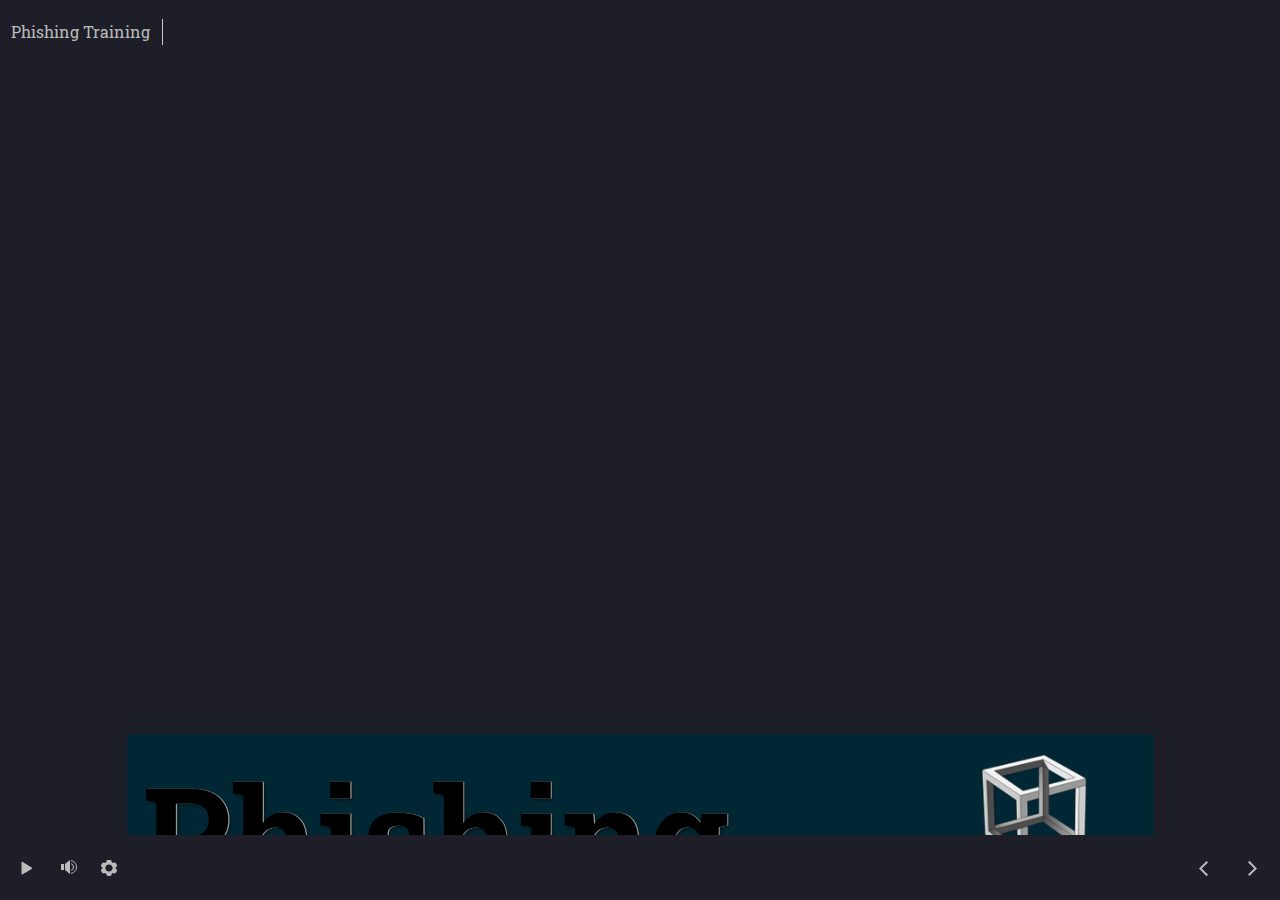
==== index.html @ ee54961b "First commit" ====
<!doctype html>
<html lang="en-US">
<head>
  <meta charset="utf-8">
  <!-- Created using Storyline 360 - http://www.articulate.com  -->
  <!-- version: 3.60.26947.0 -->
  <title>Phishing Training</title>
  <meta http-equiv="x-ua-compatible" content="IE=edge"/>
  <meta name="viewport" content="width=device-width,initial-scale=1,user-scalable=no,shrink-to-fit=no,minimal-ui"/>
  <meta name="apple-mobile-web-app-capable" content="yes"/>
  <style>
    html, body { height: 100%; padding: 0; margin: 0 }
    #app { height: 100%; width: 100%; }
  </style>
  
  <script>window.THREE = { };</script>
</head>
<body style="background: #1D1E27" class="cs-HTML theme-unified">
  <!-- 360 -->
  <script>!function(e){var i=/iPhone/i,o=/iPod/i,n=/iPad/i,t=/(?=.*\bAndroid\b)(?=.*\bMobile\b)/i,d=/Android/i,s=/(?=.*\bAndroid\b)(?=.*\bSD4930UR\b)/i,b=/(?=.*\bAndroid\b)(?=.*\b(?:KFOT|KFTT|KFJWI|KFJWA|KFSOWI|KFTHWI|KFTHWA|KFAPWI|KFAPWA|KFARWI|KFASWI|KFSAWI|KFSAWA)\b)/i,r=/IEMobile/i,h=/(?=.*\bWindows\b)(?=.*\bARM\b)/i,a=/BlackBerry/i,l=/BB10/i,p=/Opera Mini/i,f=/(CriOS|Chrome)(?=.*\bMobile\b)/i,u=/(?=.*\bFirefox\b)(?=.*\bMobile\b)/i,c=new RegExp("(?:Nexus 7|BNTV250|Kindle Fire|Silk|GT-P1000)","i"),w=function(e,i){return e.test(i)},A=function(e){var A=e||navigator.userAgent,v=A.split("[FBAN");if(void 0!==v[1]&&(A=v[0]),this.apple={phone:w(i,A),ipod:w(o,A),tablet:!w(i,A)&&w(n,A),device:w(i,A)||w(o,A)||w(n,A)},this.amazon={phone:w(s,A),tablet:!w(s,A)&&w(b,A),device:w(s,A)||w(b,A)},this.android={phone:w(s,A)||w(t,A),tablet:!w(s,A)&&!w(t,A)&&(w(b,A)||w(d,A)),device:w(s,A)||w(b,A)||w(t,A)||w(d,A)},this.windows={phone:w(r,A),tablet:w(h,A),device:w(r,A)||w(h,A)},this.other={blackberry:w(a,A),blackberry10:w(l,A),opera:w(p,A),firefox:w(u,A),chrome:w(f,A),device:w(a,A)||w(l,A)||w(p,A)||w(u,A)||w(f,A)},this.seven_inch=w(c,A),this.any=this.apple.device||this.android.device||this.windows.device||this.other.device||this.seven_inch,this.phone=this.apple.phone||this.android.phone||this.windows.phone,this.tablet=this.apple.tablet||this.android.tablet||this.windows.tablet,"undefined"==typeof window)return this},v=function(){var e=new A;return e.Class=A,e};"undefined"!=typeof module&&module.exports&&"undefined"==typeof window?module.exports=A:"undefined"!=typeof module&&module.exports&&"undefined"!=typeof window?module.exports=v():"function"==typeof define&&define.amd?define("isMobile",[],e.isMobile=v()):e.isMobile=v()}(this);
    window.isMobile.apple.tablet = window.isMobile.apple.tablet ||
      (navigator.platform === 'MacIntel' && navigator.maxTouchPoints > 1);
    window.isMobile.apple.device = window.isMobile.apple.device || window.isMobile.apple.tablet;
    window.isMobile.tablet = window.isMobile.tablet || window.isMobile.apple.tablet;
    window.isMobile.any = window.isMobile.any || window.isMobile.apple.tablet;
  </script>

  <div id="focus-sink" tabindex="-1"></div>

  <div id="preso"></div>
  <script>
    window.DS = {};
    window.globals = {
      DATA_PATH_BASE: '',
      HAS_FRAME: true,
      HAS_SLIDE: true,

      lmsPresent: false,
      tinCanPresent: false,
      cmi5Present: false,
      aoSupport: false,
      scale: 'noscale',
      captureRc: false,
      browserSize: 'fullscreen',
      bgColor: '#1D1E27',
      features: 'InsertSvgPicture,MultipleQuizTracking,ThreeSixtyDegreeProgressTrackingExclusions',
      themeName: 'unified',
      preloaderColor: '#FFFFFF',
      suppressAnalytics: false,
      productChannel: 'stable',
      publishSource: 'storyline',
      aid: 'aid|dac96d69-fc94-4b3e-8f2d-1dbfa6082336',
      cid: '2b31e50e-fe0b-4f11-93a3-54be7cab4f11',
      playerVersion: '3.60.26947.0',
      maxIosVideoElements: 10,

      
      parseParams: function(qs) {
        if (window.globals.parsedParams != null) {
          return window.globals.parsedParams;
        }
        qs = (qs || window.location.search.substr(1)).split('+').join(' ');
        var params = {},
            tokens,
            re = /[?&]?([^=]+)=([^&]*)/g;

        while (tokens = re.exec(qs)) {
          params[decodeURIComponent(tokens[1]).trim()] =
            decodeURIComponent(tokens[2]).trim();
        }
        window.globals.parsedParams = params;
        return params;
      }

    };

    (function() {

      var classTypes = [ 'desktop', 'mobile', 'phone', 'tablet' ];

      var addDeviceClasses = function(prefix, testObj) {
        var curr, i;
        for (i = 0; i < classTypes.length; i++) {
          curr = classTypes[i];
          if (testObj[curr]) {
            document.body.classList.add(prefix + curr);
          }
        }
      };

      var params = window.globals.parseParams(),
          isDevicePreview = params.devicepreview === '1',
          isPhoneOverride = params.deviceType === 'phone' || (isDevicePreview && params.phone == '1'),
          isTabletOverride = (params.deviceType === 'tablet' || isDevicePreview) && !isPhoneOverride,
          isMobileOverride = isPhoneOverride || isTabletOverride;

      var deviceView = {
        desktop: !window.isMobile.any && !isMobileOverride,
        mobile: window.isMobile.any || isMobileOverride,
        phone: isPhoneOverride || (window.isMobile.phone && !isTabletOverride),
        tablet: isTabletOverride || window.isMobile.tablet
      };

      window.globals.deviceView = deviceView;
      window.isMobile.desktop = !window.isMobile.any;
      window.isMobile.mobile = window.isMobile.any;

      addDeviceClasses('view-', deviceView);

    })();
  </script>
  
  <script src='story_content/user.js' type=text/javascript></script>
  <div class="slide-loader"></div>

  <script>
    var doc = document, loader = doc.body.querySelector('.slide-loader'); [ 1, 2, 3 ].forEach(function(n) { var d = doc.createElement('div'); d.style.backgroundColor = window.globals.preloaderColor; d.classList.add('mobile-loader-dot'); d.classList.add('dot' + n); loader.appendChild(d); });
  </script>

  <div class="mobile-load-title-overlay" style="display: none">
    <div class="mobile-load-title">Phishing Training</div>
  </div>

  <div class="mobile-chrome-warning"></div>

  <script>
    
    if (window.autoSpider && window.vInterfaceObject) {
      document.querySelector('.mobile-load-title-overlay').style.display = 'none';
    }
  </script>

  

  <link rel="stylesheet" href="html5/data/css/output.min.css" data-noprefix/>
</body>
<script src="html5/lib/scripts/bootstrapper.min.js"></script>
</html>
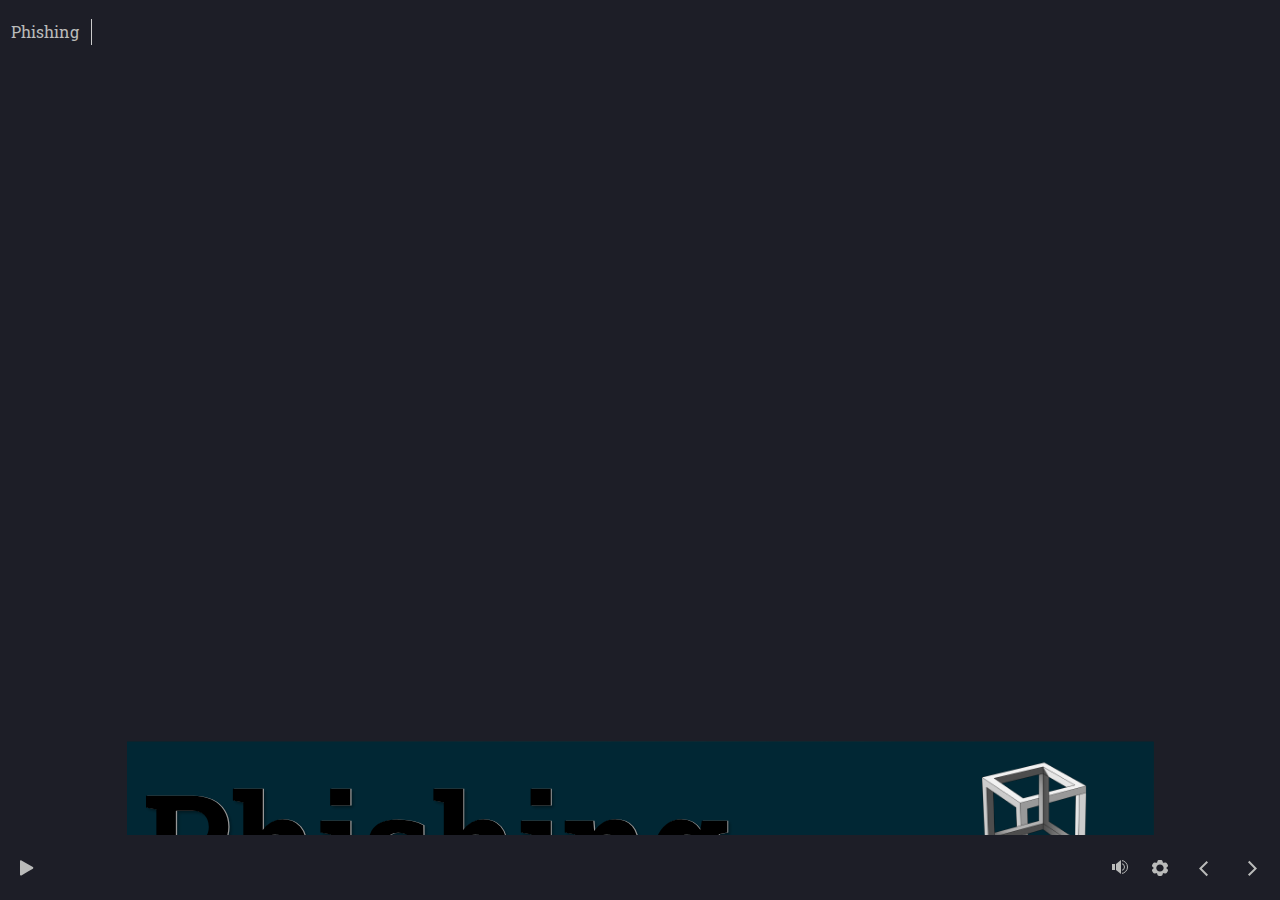
==== commit 213d8ddf: "Centered video" ====
--- a/index.html
+++ b/index.html
@@ -1,10 +1,10 @@
-<!doctype html>
+﻿<!doctype html>
 <html lang="en-US">
 <head>
   <meta charset="utf-8">
   <!-- Created using Storyline 360 - http://www.articulate.com  -->
-  <!-- version: 3.60.26947.0 -->
-  <title>Phishing Training</title>
+  <!-- version: 3.74.30180.0 -->
+  <title>Phishing</title>
   <meta http-equiv="x-ua-compatible" content="IE=edge"/>
   <meta name="viewport" content="width=device-width,initial-scale=1,user-scalable=no,shrink-to-fit=no,minimal-ui"/>
   <meta name="apple-mobile-web-app-capable" content="yes"/>
@@ -12,22 +12,7 @@
     html, body { height: 100%; padding: 0; margin: 0 }
     #app { height: 100%; width: 100%; }
   </style>
-  
-  <script>window.THREE = { };</script>
-</head>
-<body style="background: #1D1E27" class="cs-HTML theme-unified">
-  <!-- 360 -->
-  <script>!function(e){var i=/iPhone/i,o=/iPod/i,n=/iPad/i,t=/(?=.*\bAndroid\b)(?=.*\bMobile\b)/i,d=/Android/i,s=/(?=.*\bAndroid\b)(?=.*\bSD4930UR\b)/i,b=/(?=.*\bAndroid\b)(?=.*\b(?:KFOT|KFTT|KFJWI|KFJWA|KFSOWI|KFTHWI|KFTHWA|KFAPWI|KFAPWA|KFARWI|KFASWI|KFSAWI|KFSAWA)\b)/i,r=/IEMobile/i,h=/(?=.*\bWindows\b)(?=.*\bARM\b)/i,a=/BlackBerry/i,l=/BB10/i,p=/Opera Mini/i,f=/(CriOS|Chrome)(?=.*\bMobile\b)/i,u=/(?=.*\bFirefox\b)(?=.*\bMobile\b)/i,c=new RegExp("(?:Nexus 7|BNTV250|Kindle Fire|Silk|GT-P1000)","i"),w=function(e,i){return e.test(i)},A=function(e){var A=e||navigator.userAgent,v=A.split("[FBAN");if(void 0!==v[1]&&(A=v[0]),this.apple={phone:w(i,A),ipod:w(o,A),tablet:!w(i,A)&&w(n,A),device:w(i,A)||w(o,A)||w(n,A)},this.amazon={phone:w(s,A),tablet:!w(s,A)&&w(b,A),device:w(s,A)||w(b,A)},this.android={phone:w(s,A)||w(t,A),tablet:!w(s,A)&&!w(t,A)&&(w(b,A)||w(d,A)),device:w(s,A)||w(b,A)||w(t,A)||w(d,A)},this.windows={phone:w(r,A),tablet:w(h,A),device:w(r,A)||w(h,A)},this.other={blackberry:w(a,A),blackberry10:w(l,A),opera:w(p,A),firefox:w(u,A),chrome:w(f,A),device:w(a,A)||w(l,A)||w(p,A)||w(u,A)||w(f,A)},this.seven_inch=w(c,A),this.any=this.apple.device||this.android.device||this.windows.device||this.other.device||this.seven_inch,this.phone=this.apple.phone||this.android.phone||this.windows.phone,this.tablet=this.apple.tablet||this.android.tablet||this.windows.tablet,"undefined"==typeof window)return this},v=function(){var e=new A;return e.Class=A,e};"undefined"!=typeof module&&module.exports&&"undefined"==typeof window?module.exports=A:"undefined"!=typeof module&&module.exports&&"undefined"!=typeof window?module.exports=v():"function"==typeof define&&define.amd?define("isMobile",[],e.isMobile=v()):e.isMobile=v()}(this);
-    window.isMobile.apple.tablet = window.isMobile.apple.tablet ||
-      (navigator.platform === 'MacIntel' && navigator.maxTouchPoints > 1);
-    window.isMobile.apple.device = window.isMobile.apple.device || window.isMobile.apple.tablet;
-    window.isMobile.tablet = window.isMobile.tablet || window.isMobile.apple.tablet;
-    window.isMobile.any = window.isMobile.any || window.isMobile.apple.tablet;
-  </script>
-
-  <div id="focus-sink" tabindex="-1"></div>
-
-  <div id="preso"></div>
+
   <script>
     window.DS = {};
     window.globals = {
@@ -43,16 +28,18 @@
       captureRc: false,
       browserSize: 'fullscreen',
       bgColor: '#1D1E27',
-      features: 'InsertSvgPicture,MultipleQuizTracking,ThreeSixtyDegreeProgressTrackingExclusions',
+      features: 'AccessibleVideo,BackgroundAudio,ConnectionMessages,FullScreenToggle,InsertSvgPicture,LayerPresentAsDialog,MultipleQuizTracking,PlayerSpeedControl,StreamingVideo,UpdatedThemeEditor,UseAudioElement,VideoTranscripts',
       themeName: 'unified',
       preloaderColor: '#FFFFFF',
       suppressAnalytics: false,
       productChannel: 'stable',
       publishSource: 'storyline',
-      aid: 'aid|dac96d69-fc94-4b3e-8f2d-1dbfa6082336',
+      aid: 'aid|89ba7faf-a02c-4f15-92d0-baaa6fe9e5f4',
       cid: '2b31e50e-fe0b-4f11-93a3-54be7cab4f11',
-      playerVersion: '3.60.26947.0',
+      playerVersion: '3.74.30180.0',
+      publishTimestamp: '2023-04-18T00:57:26.6003016Z',
       maxIosVideoElements: 10,
+      connectionSettings: { message: 'You%20are%20offline.%20Trying%20to%20reconnect...', useDarkTheme: false },
 
       
       parseParams: function(qs) {
@@ -73,7 +60,33 @@
       }
 
     };
-
+  </script>
+  <script>
+    var isIe11 = ('ActiveXObject' in window || window.MSBlobBuilder != null)
+      && window.msCrypto != null && !window.ActiveXObject;
+    if (isIe11) {
+      window.globals.unsupportedBrowser = true;
+      document.write(atob('[base64]'));
+    }
+  </script>
+  
+  <script>window.THREE = { };</script>
+  
+</head>
+<body style="background: #1D1E27" class="cs-HTML theme-unified">
+  <!-- 360 -->
+  <script>!function(){var e,i=/iPhone/i,o=/iPod/i,n=/iPad/i,t=/\biOS-universal(?:.+)Mac\b/i,r=/\bAndroid(?:.+)Mobile\b/i,a=/Android/i,d=/(?:SD4930UR|\bSilk(?:.+)Mobile\b)/i,p=/Silk/i,l=/Windows Phone/i,u=/\bWindows(?:.+)ARM\b/i,b=/BlackBerry/i,s=/BB10/i,c=/Opera Mini/i,f=/\b(CriOS|Chrome)(?:.+)Mobile/i,h=/Mobile(?:.+)Firefox\b/i,v=function(e){return void 0!==e&&"MacIntel"===e.platform&&"number"==typeof e.maxTouchPoints&&e.maxTouchPoints>1&&"undefined"==typeof MSStream};e=function(e){var m={userAgent:"",platform:"",maxTouchPoints:0};e||"undefined"==typeof navigator?"string"==typeof e?m.userAgent=e:e&&e.userAgent&&(m={userAgent:e.userAgent,platform:e.platform,maxTouchPoints:e.maxTouchPoints||0}):m={userAgent:navigator.userAgent,platform:navigator.platform,maxTouchPoints:navigator.maxTouchPoints||0};var g=m.userAgent,y=g.split("[FBAN");void 0!==y[1]&&(g=y[0]),void 0!==(y=g.split("Twitter"))[1]&&(g=y[0]);var A=function(e){return function(i){return i.test(e)}}(g),w={apple:{phone:A(i)&&!A(l),ipod:A(o),tablet:!A(i)&&(A(n)||v(m))&&!A(l),universal:A(t),device:(A(i)||A(o)||A(n)||A(t)||v(m))&&!A(l)},amazon:{phone:A(d),tablet:!A(d)&&A(p),device:A(d)||A(p)},android:{phone:!A(l)&&A(d)||!A(l)&&A(r),tablet:!A(l)&&!A(d)&&!A(r)&&(A(p)||A(a)),device:!A(l)&&(A(d)||A(p)||A(r)||A(a))||A(/\bokhttp\b/i)},windows:{phone:A(l),tablet:A(u),device:A(l)||A(u)},other:{blackberry:A(b),blackberry10:A(s),opera:A(c),firefox:A(h),chrome:A(f),device:A(b)||A(s)||A(c)||A(h)||A(f)},any:!1,phone:!1,tablet:!1};return w.any=w.apple.device||w.android.device||w.windows.device||w.other.device,w.phone=w.apple.phone||w.android.phone||w.windows.phone,w.tablet=w.apple.tablet||w.android.tablet||w.windows.tablet,w}(),"object"==typeof exports&&"undefined"!=typeof module?module.exports=e:"function"==typeof define&&define.amd?define((function(){return e})):this.isMobile=e}();
+    window.isMobile.apple.tablet = window.isMobile.apple.tablet ||
+      (navigator.platform === 'MacIntel' && navigator.maxTouchPoints > 1);
+    window.isMobile.apple.device = window.isMobile.apple.device || window.isMobile.apple.tablet;
+    window.isMobile.tablet = window.isMobile.tablet || window.isMobile.apple.tablet;
+    window.isMobile.any = window.isMobile.any || window.isMobile.apple.tablet;
+  </script>
+
+  <div id="focus-sink" tabindex="-1"></div>
+
+  <div id="preso"></div>
+  <script>
     (function() {
 
       var classTypes = [ 'desktop', 'mobile', 'phone', 'tablet' ];
@@ -118,10 +131,282 @@
   </script>
 
   <div class="mobile-load-title-overlay" style="display: none">
-    <div class="mobile-load-title">Phishing Training</div>
+    <div class="mobile-load-title">Phishing</div>
   </div>
 
   <div class="mobile-chrome-warning"></div>
+
+  
+<style>
+  .warn-connection-dialog {
+    display: none;
+    background: transparent;
+    pointer-events: none;
+    position: fixed;
+    left: 0;
+    top: 0;
+    width: 100%;
+    height: 100%;
+    z-index: 999;
+  }
+
+  .warn-connection-content {
+    border-radius: 4px;
+    background: white;
+    border: 1px solid #E7E7E7;
+    color: #333333;
+    box-shadow: 0 2px 4px rgba(0, 0, 0, 0.25);
+    transition: all 150ms ease-out;
+    position: absolute;
+    white-space: nowrap;
+  }
+
+  .view-phone.is-landscape .warn-connection-content {
+    left: 23px;
+    bottom: 23px;
+  }
+
+  .view-tablet.is-landscape .warn-connection-content {
+    left: 50%;
+    top: 20px;
+    transform: translateX(-50%);
+  }
+
+  .is-portrait .warn-connection-content {
+    transform: translate(-50%, calc(-100% - 15px));
+  }
+
+  .warn-connection-content p {
+    display: inline-block;
+    margin: 0 8px 0 0;
+    line-height: 33px;
+    font-size: 11px;
+  }
+
+  .warn-connection-content svg {
+    position: relative;
+    vertical-align: middle;
+    margin: 0 2px 2px 8px;
+  }
+
+  .view-desktop .warn-connection-content {
+    left: 1.5em;
+    bottom: 1.5em;
+  }
+
+  .view-desktop .warn-connection-content p {
+    font-size: 1.1em;
+  }
+
+  .is-offline .warn-connection-dialog {
+    display: block;
+  }
+
+  .is-offline .cs-panel * {
+    pointer-events: none !important;
+  }
+
+  .is-offline .cs-panel {
+    pointer-events: all !important;
+  }
+
+  .is-offline #nav-controls * {
+    pointer-events: none !important;
+  }
+
+  .is-offline #nav-controls {
+    pointer-events: all !important;
+  }
+</style>
+
+<div class="warn-connection-dialog">
+  <div class="warn-connection-content">
+    <svg width="17" height="15" viewBox="0 0 17 15" xmlns="http://www.w3.org/2000/svg">
+      <path fill="#8F0000" stroke="white" d="M16.07,12.98 L15.88,12.23 L9.51,1.21 C8.97,0.26,7.6,0.26,7.06,1.21 L0.69,12.23 C0.15,13.16,0.81,14.36,1.91,14.36 H14.65 C15.47,14.36,16.05,13.7,16.07,12.98 Z"/>
+      <path fill="white" stroke="white" d="M8.58,5.5 C8.35,5.28,8.5,5.35,8.21,5.32 C8.09,5.35,7.97,5.49,7.96,5.67 C7.97,5.79,7.98,5.92,7.98,6.04 L7.98,6.04 C7.99,6.17,8,6.31,8.01,6.43 L8.01,6.44 C8.03,6.92,8.06,7.41,8.09,7.9 L8.09,7.9 C8.12,8.39,8.14,8.88,8.17,9.37 C8.17,9.39,8.18,9.42,8.2,9.44 C8.23,9.46,8.25,9.47,8.28,9.47 C8.31,9.47,8.34,9.46,8.35,9.44 C8.37,9.43,8.38,9.4,8.39,9.35 L8.39,9.34 C8.39,9.24,8.4,9.15,8.4,9.05 L8.4,9.05 C8.41,8.96,8.41,8.86,8.42,8.75 C8.43,8.44,8.45,8.12,8.47,7.81 L8.47,7.81 C8.49,7.49,8.51,7.18,8.53,6.87 C8.55,6.46,8.56,6.05,8.59,5.64 L8.6,5.62 C8.6,5.57,8.59,5.53,8.58,5.5 L8.21,5.32 Z"/>
+      <circle fill="white" stroke="white" cx="8.3" cy="11.35" r="0.3"/>
+    </svg>
+    <p>You are offline. Trying to reconnect...</p>
+  </div>
+</div>
+
+<script>
+  (function() {
+    window.DS.connection = {
+      warningShown: false,
+      assets: {},
+      loadingAssetGroup: false,
+      retryDelay: 500
+    };
+
+    // @TODO this is POC code and can be cleaned up a bit more if we move forward
+    // with the feature
+
+
+
+    // The `window.globals.features` variable must be set in `webpack.dev.config` when testing locally - it is not enough
+    // to have it in the data - but it must be set there as well.
+    var useConnectionMessages = window.AbortController != null &&
+      window.location.protocol != 'file:' &&
+      window.globals.features.indexOf('ConnectionMessages') != -1;
+
+    window.DS.connection.useConnectionMessages = useConnectionMessages
+
+    var assetCount = 0;
+    var checkLoadedId;
+    var connectionSettings = window.globals.connectionSettings;
+
+    if (useConnectionMessages && connectionSettings != null) {
+      var contentEl = document.querySelector('.warn-connection-content');
+      var messageEl = contentEl.querySelector('p')
+
+      if (connectionSettings.useDarkTheme) {
+        contentEl.style.borderColor = '#BABBBA';
+        contentEl.style.backgroundColor = '#282828';
+        contentEl.style.color = '#FFFFFF';
+      }
+
+      if (connectionSettings.message != null) {
+        messageEl.textContent = window.decodeURIComponent(connectionSettings.message);
+      }
+    }
+
+    function checkAssetsReady() {
+      for (var i in DS.connection.assets) {
+        if (!DS.connection.assets[i].success) {
+          return false;
+        }
+      }
+      return true;
+    }
+
+    function stopAssetGroup() {
+      if (!useConnectionMessages) { return; }
+
+      assetCount = 0;
+
+      DS.connection.oldAssetGroup = DS.connection.assets;
+      DS.connection.assets = {};
+      DS.connection.loadingAssetGroup = false;
+      clearInterval(checkLoadedId);
+    }
+
+    function startAssetGroup() {
+      if (!useConnectionMessages) { return; }
+      var ticks = 0;
+      clearInterval(checkLoadedId);
+      checkLoadedId = setInterval(function() {
+        var loaded = 0;
+        if (assetCount === 0 && loaded === 0) {
+          clearInterval(checkLoadedId);
+          return;
+        }
+
+        for (var i in DS.connection.assets) {
+          if (DS.connection.assets[i].success) {
+            loaded++;
+          }
+        }
+
+        if (assetCount === loaded && checkAssetsReady()) {
+          for (var i in DS.connection.assets) {
+            if (DS.connection.assets[i].action) {
+              DS.connection.assets[i].action();
+            }
+          }
+          hideWarning();
+          stopAssetGroup();
+        }
+      }, 100)
+    }
+
+    function requiredAsset(url, action, retry, type) {
+      if (!useConnectionMessages) { return; }
+      if (DS.connection.assets[url]) { return; }
+
+      DS.connection.assets[url] = {
+        success: false, action: action, retry: retry, type: type
+      };
+      assetCount = Object.keys(DS.connection.assets).length;
+      if (!DS.connection.loadingAssetGroup) {
+        startAssetGroup();
+      }
+      DS.connection.loadingAssetGroup = true;
+    }
+
+    function assetLoaded(url) {
+      if (!useConnectionMessages) { return; }
+      if (DS.connection.assets[url]) {
+        DS.connection.assets[url].success = true;
+      }
+    }
+
+    function assetFailed(url) {
+      if (!useConnectionMessages) { return; }
+      if (!DS.connection.assets[url]) {
+        if (/\.js$/.test(url)) {
+          setTimeout(function() {
+            if (DS.connection.lastSlideLoaded != null) {
+              DS.connection.lastSlideLoaded();
+            }
+          }, DS.connection.retryDelay);
+        }
+        return;
+      }
+      if (!DS.connection.warningShown) { showWarning(); }
+      if (DS.connection.assets[url].retry) {
+        setTimeout(function() {
+          if (!DS.connection.assets[url].success) {
+            DS.connection.assets[url].retry()
+          }
+        }, DS.connection.retryDelay);
+      }
+    }
+
+    function hideWarning() {
+      document.body.classList.remove('is-offline');
+      DS.connection.warningShown = false;
+    }
+    DS.connection.hideWarning = hideWarning
+
+    function showWarning(btn) {
+      document.body.classList.add('is-offline')
+      DS.connection.warningShown = true;
+      updateWarningPosition();
+    }
+
+    function updateWarningPosition() {
+      if (!DS.connection.warningShown) {
+        return;
+      }
+
+      var isPortrait = document.body.classList.contains('is-portrait');
+      var warningEl = document.querySelector('.warn-connection-content');
+
+      if (isPortrait) {
+        var slide = document.querySelector('.primary-slide');
+        var slideRect = slide.getBoundingClientRect();
+
+        warningEl.style.top = `${slideRect.top}px`
+        warningEl.style.left = `${slideRect.left + slideRect.width / 2}px`
+      } else {
+        warningEl.style.top = null;
+        warningEl.style.left = null;
+      }
+
+      window.requestAnimationFrame(updateWarningPosition);
+    }
+
+    // these will all be noops if the feature flag isn't set in
+    // the data and `window.globals.features`
+    DS.connection.requiredAsset = requiredAsset;
+    DS.connection.assetLoaded = assetLoaded;
+    DS.connection.assetFailed = assetFailed;
+    DS.connection.stopAssetGroup = stopAssetGroup;
+    DS.connection.startAssetGroup = startAssetGroup;
+  })();
+</script>
+
 
   <script>
     
--- a/html5/data/css/output.min.css
+++ b/html5/data/css/output.min.css
@@ -1,41 +1,41 @@
 @font-face {
-  font-family: 'Roboto SlabBold ChaBold339A5E8B';
+  font-family: 'Roboto SlabBold ChaBoldB18B024E';
   src: url('[data-uri]');
   font-style: normal;
   font-weight: normal;
 }
 @font-face {
-  font-family: 'Roboto Slab Charset1_ 549A0D2B1';
+  font-family: 'Roboto Slab Charset1_ 539F03C1B';
   src: url('[data-uri]');
   font-style: normal;
   font-weight: normal;
 }
 @font-face {
-  font-family: 'Calibri Charset1_ 6N39N32886592';
-  src: url('[data-uri]');
-  font-style: normal;
-  font-weight: normal;
-}
-@font-face {
-  font-family: 'OrbitronBold CharseBoldD610DF26';
+  font-family: 'Calibri Charset1_ 6A89C536A2EA1';
+  src: url('[data-uri]');
+  font-style: normal;
+  font-weight: normal;
+}
+@font-face {
+  font-family: 'OrbitronBold CharseBold7F258715';
   src: url('[data-uri]');
   font-style: normal;
   font-weight: normal;
 }
 @font-face {
-  font-family: 'Wingdings Charset1_ 6Yd4CB42DF5';
+  font-family: 'Wingdings Charset1_ 5nu65B65C51';
   src: url('[data-uri]');
   font-style: normal;
   font-weight: normal;
 }
 @font-face {
-  font-family: 'Poem Letters Serif CharE10390F2';
+  font-family: 'Poem Letters Serif CharDD9D7FE0';
   src: url('[data-uri]');
   font-style: normal;
   font-weight: normal;
 }
 @font-face {
-  font-family: 'Open Sans Charset1_ 5Y436F07D5B';
+  font-family: 'Open Sans Charset1_ 6EW5BCC6E70';
   src: url('[data-uri]');
   font-style: normal;
   font-weight: normal;
@@ -43,12 +43,6 @@
 @font-face {
   font-family: 'Roboto Slab Charset0_v7D10DA679';
   src: url('[data-uri]');
-  font-style: normal;
-  font-weight: normal;
-}
-@font-face {
-  font-family: 'Arial Charset0_v8wz5YMo9EE9FF07';
-  src: url('[data-uri]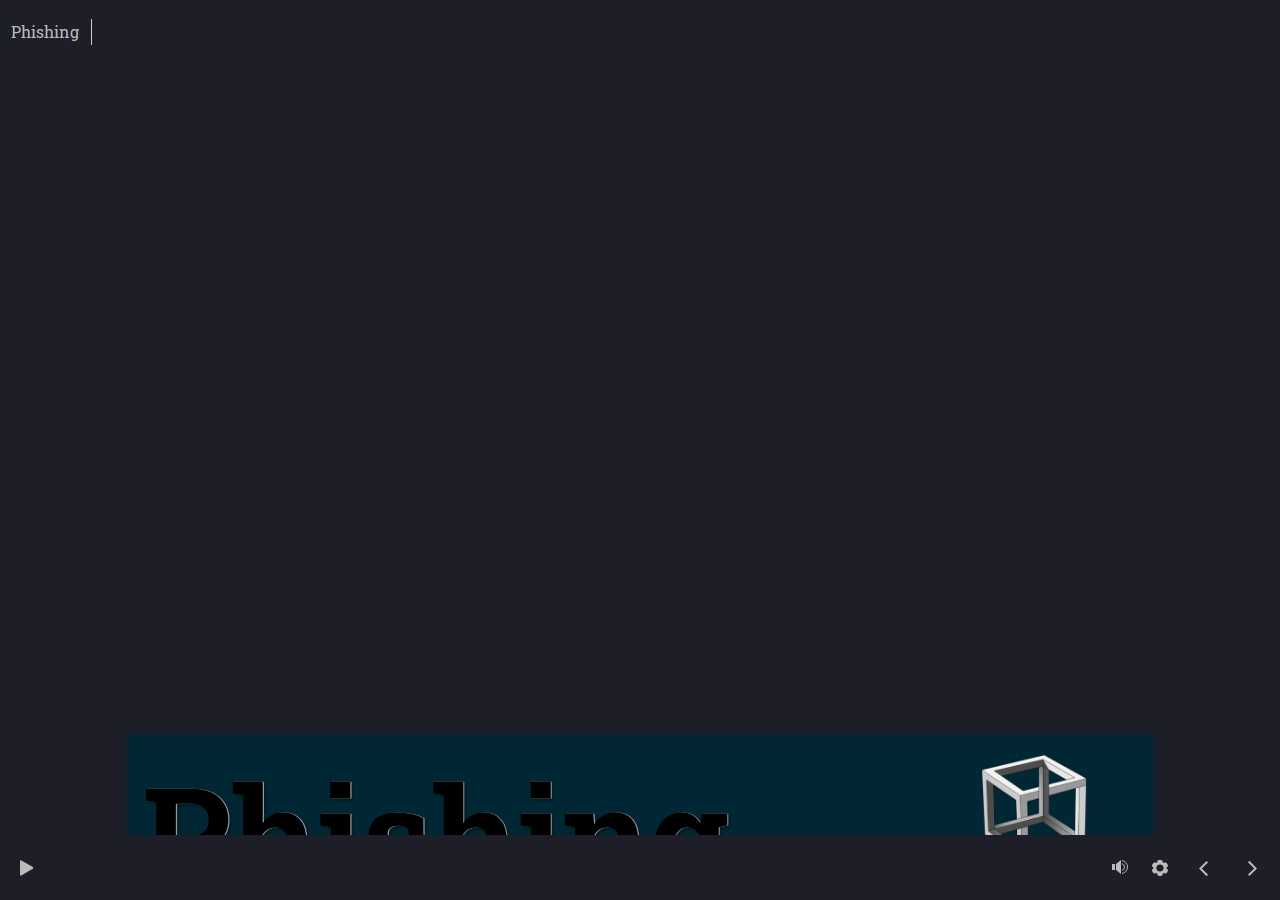
==== commit cae6926e: "update to objectives" ====
--- a/index.html
+++ b/index.html
@@ -3,7 +3,7 @@
 <head>
   <meta charset="utf-8">
   <!-- Created using Storyline 360 - http://www.articulate.com  -->
-  <!-- version: 3.74.30180.0 -->
+  <!-- version: 3.75.30269.0 -->
   <title>Phishing</title>
   <meta http-equiv="x-ua-compatible" content="IE=edge"/>
   <meta name="viewport" content="width=device-width,initial-scale=1,user-scalable=no,shrink-to-fit=no,minimal-ui"/>
@@ -36,8 +36,8 @@
       publishSource: 'storyline',
       aid: 'aid|89ba7faf-a02c-4f15-92d0-baaa6fe9e5f4',
       cid: '2b31e50e-fe0b-4f11-93a3-54be7cab4f11',
-      playerVersion: '3.74.30180.0',
-      publishTimestamp: '2023-04-18T00:57:26.6003016Z',
+      playerVersion: '3.75.30269.0',
+      publishTimestamp: '2023-04-27T02:09:17.6533393Z',
       maxIosVideoElements: 10,
       connectionSettings: { message: 'You%20are%20offline.%20Trying%20to%20reconnect...', useDarkTheme: false },
 
--- a/html5/data/css/output.min.css
+++ b/html5/data/css/output.min.css
@@ -1,48 +1,48 @@
 @font-face {
-  font-family: 'Roboto SlabBold ChaBoldB18B024E';
+  font-family: 'Roboto SlabBold ChaBold4F69FC2A';
   src: url('[data-uri]');
   font-style: normal;
   font-weight: normal;
 }
 @font-face {
-  font-family: 'Roboto Slab Charset1_ 539F03C1B';
-  src: url('[data-uri]');
-  font-style: normal;
-  font-weight: normal;
-}
-@font-face {
-  font-family: 'Calibri Charset1_ 6A89C536A2EA1';
+  font-family: 'Roboto Slab Charset1_ 6A42DE664';
+  src: url('[data-uri]');
+  font-style: normal;
+  font-weight: normal;
+}
+@font-face {
+  font-family: 'Calibri Charset1_ 6rayP80E4F469';
   src: url('[data-uri]');
   font-style: normal;
   font-weight: normal;
 }
 @font-face {
-  font-family: 'OrbitronBold CharseBold7F258715';
+  font-family: 'OrbitronBold CharseBold677B7E2E';
   src: url('[data-uri]');
   font-style: normal;
   font-weight: normal;
 }
 @font-face {
-  font-family: 'Wingdings Charset1_ 5nu65B65C51';
+  font-family: 'Wingdings Charset1_ 63J3321F1B0';
   src: url('[data-uri]');
   font-style: normal;
   font-weight: normal;
 }
 @font-face {
-  font-family: 'Poem Letters Serif CharDD9D7FE0';
+  font-family: 'Poem Letters Serif CharA7B8EEC0';
   src: url('[data-uri]');
   font-style: normal;
   font-weight: normal;
 }
 @font-face {
-  font-family: 'Open Sans Charset1_ 6EW5BCC6E70';
+  font-family: 'Open Sans Charset1_ 5wxBBA2DA31';
   src: url('[data-uri]');
   font-style: normal;
   font-weight: normal;
 }
 @font-face {
   font-family: 'Roboto Slab Charset0_v7D10DA679';
-  src: url('[data-uri]');
+  src: url('[data-uri]');
   font-style: normal;
   font-weight: normal;
 }
@@ -729,7 +729,7 @@
 }
 @font-face {
   font-family: 'Roboto Slab1B56FA86';
-  src: url('[data-uri]');
+  src: url('[data-uri]